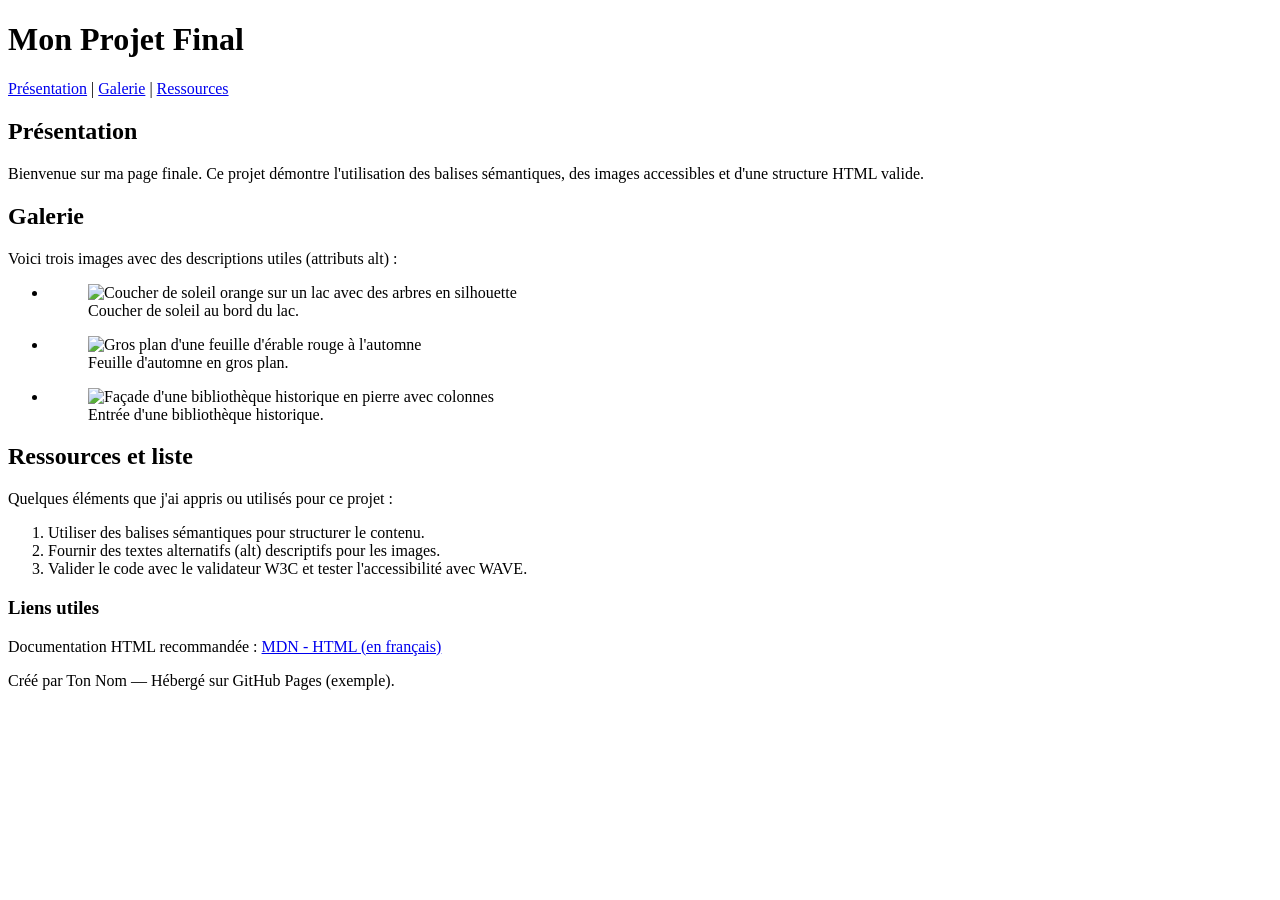
==== index.html @ 04b1a617 "Add files via upload Ajouter index.html" ====
<!doctype html>
<html lang="fr">
<head>
  <meta charset="utf-8">
  <meta name="viewport" content="width=device-width, initial-scale=1">
  <title>Mon Projet Final - Exemple</title>
</head>
<body>
  <header>
    <h1>Mon Projet Final</h1>
    <nav aria-label="Navigation principale">
      <a href="#presentation">Présentation</a> |
      <a href="#galerie">Galerie</a> |
      <a href="#ressources">Ressources</a>
    </nav>
  </header>

  <main id="main">
    <section id="presentation" aria-labelledby="pres-title">
      <h2 id="pres-title">Présentation</h2>
      <p>Bienvenue sur ma page finale. Ce projet démontre l'utilisation des balises sémantiques, des images accessibles et d'une structure HTML valide.</p>
    </section>

    <section id="galerie" aria-labelledby="gal-title">
      <h2 id="gal-title">Galerie</h2>

      <p>Voici trois images avec des descriptions utiles (attributs alt) :</p>

      <ul>
        <li>
          <figure>
            <img src="https://images.unsplash.com/photo-1501785888041-af3ef285b470?w=800&h=600&fit=crop" alt="Coucher de soleil orange sur un lac avec des arbres en silhouette" width="480" height="320">
            <figcaption>Coucher de soleil au bord du lac.</figcaption>
          </figure>
        </li>
        <li>
          <figure>
            <img src="https://images.unsplash.com/photo-1502082553048-f009c37129b9?w=800&h=600&fit=crop" alt="Gros plan d'une feuille d'érable rouge à l'automne" width="480" height="320">
            <figcaption>Feuille d'automne en gros plan.</figcaption>
          </figure>
        </li>
        <li>
          <figure>
            <img src="https://images.unsplash.com/photo-1496307042754-b4aa456c4a2d?w=800&h=600&fit=crop" alt="Façade d'une bibliothèque historique en pierre avec colonnes" width="480" height="320">
            <figcaption>Entrée d'une bibliothèque historique.</figcaption>
          </figure>
        </li>
      </ul>
    </section>

    <article id="ressources" aria-labelledby="res-title">
      <h2 id="res-title">Ressources et liste</h2>

      <p>Quelques éléments que j'ai appris ou utilisés pour ce projet :</p>

      <ol>
        <li>Utiliser des balises sémantiques pour structurer le contenu.</li>
        <li>Fournir des textes alternatifs (alt) descriptifs pour les images.</li>
        <li>Valider le code avec le validateur W3C et tester l'accessibilité avec WAVE.</li>
      </ol>

      <h3>Liens utiles</h3>
      <p>Documentation HTML recommandée : <a href="https://developer.mozilla.org/fr/docs/Web/HTML" target="_blank" rel="noopener noreferrer">MDN - HTML (en français)</a></p>
    </article>
  </main>

  <footer>
    <p>Créé par Ton Nom — Hébergé sur GitHub Pages (exemple).</p>
  </footer>
</body>
</html>
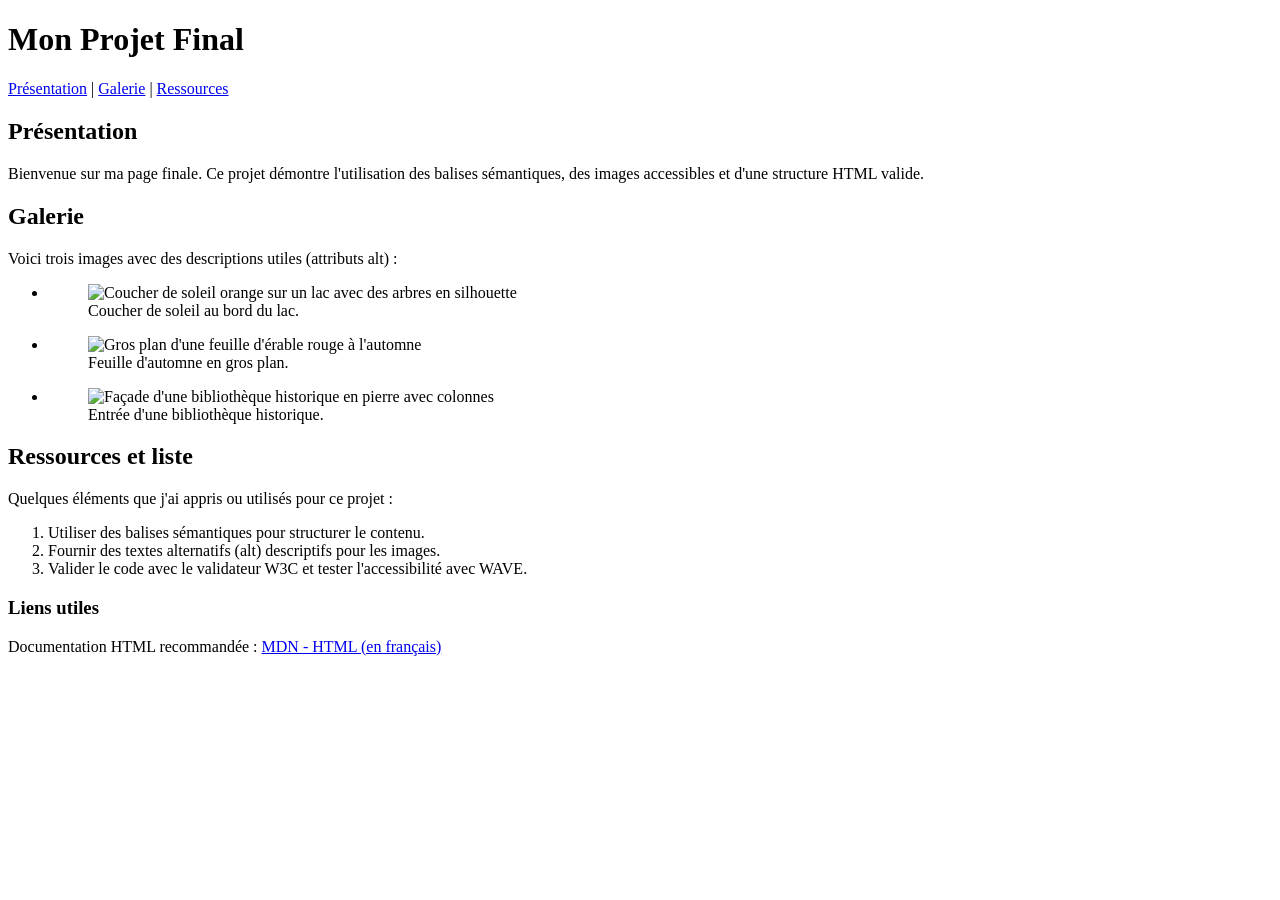
==== commit cbb24500: "Update index.html" ====
--- a/index.html
+++ b/index.html
@@ -64,8 +64,5 @@
     </article>
   </main>
 
-  <footer>
-    <p>Créé par Ton Nom — Hébergé sur GitHub Pages (exemple).</p>
-  </footer>
 </body>
-</html>+</html>
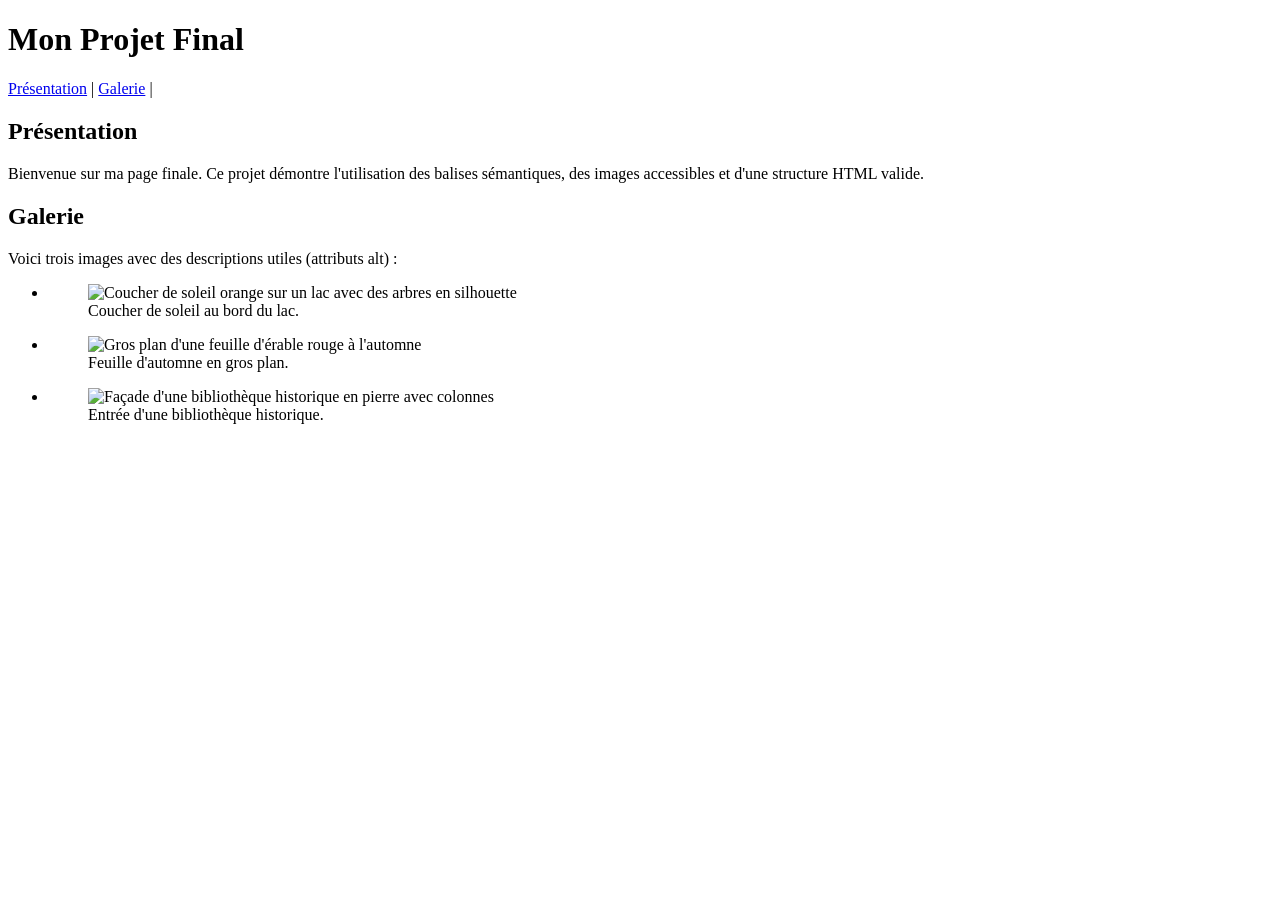
==== commit 944afec0: "Update index.html" ====
--- a/index.html
+++ b/index.html
@@ -11,7 +11,6 @@
     <nav aria-label="Navigation principale">
       <a href="#presentation">Présentation</a> |
       <a href="#galerie">Galerie</a> |
-      <a href="#ressources">Ressources</a>
     </nav>
   </header>
 
@@ -48,20 +47,6 @@
       </ul>
     </section>
 
-    <article id="ressources" aria-labelledby="res-title">
-      <h2 id="res-title">Ressources et liste</h2>
-
-      <p>Quelques éléments que j'ai appris ou utilisés pour ce projet :</p>
-
-      <ol>
-        <li>Utiliser des balises sémantiques pour structurer le contenu.</li>
-        <li>Fournir des textes alternatifs (alt) descriptifs pour les images.</li>
-        <li>Valider le code avec le validateur W3C et tester l'accessibilité avec WAVE.</li>
-      </ol>
-
-      <h3>Liens utiles</h3>
-      <p>Documentation HTML recommandée : <a href="https://developer.mozilla.org/fr/docs/Web/HTML" target="_blank" rel="noopener noreferrer">MDN - HTML (en français)</a></p>
-    </article>
   </main>
 
 </body>
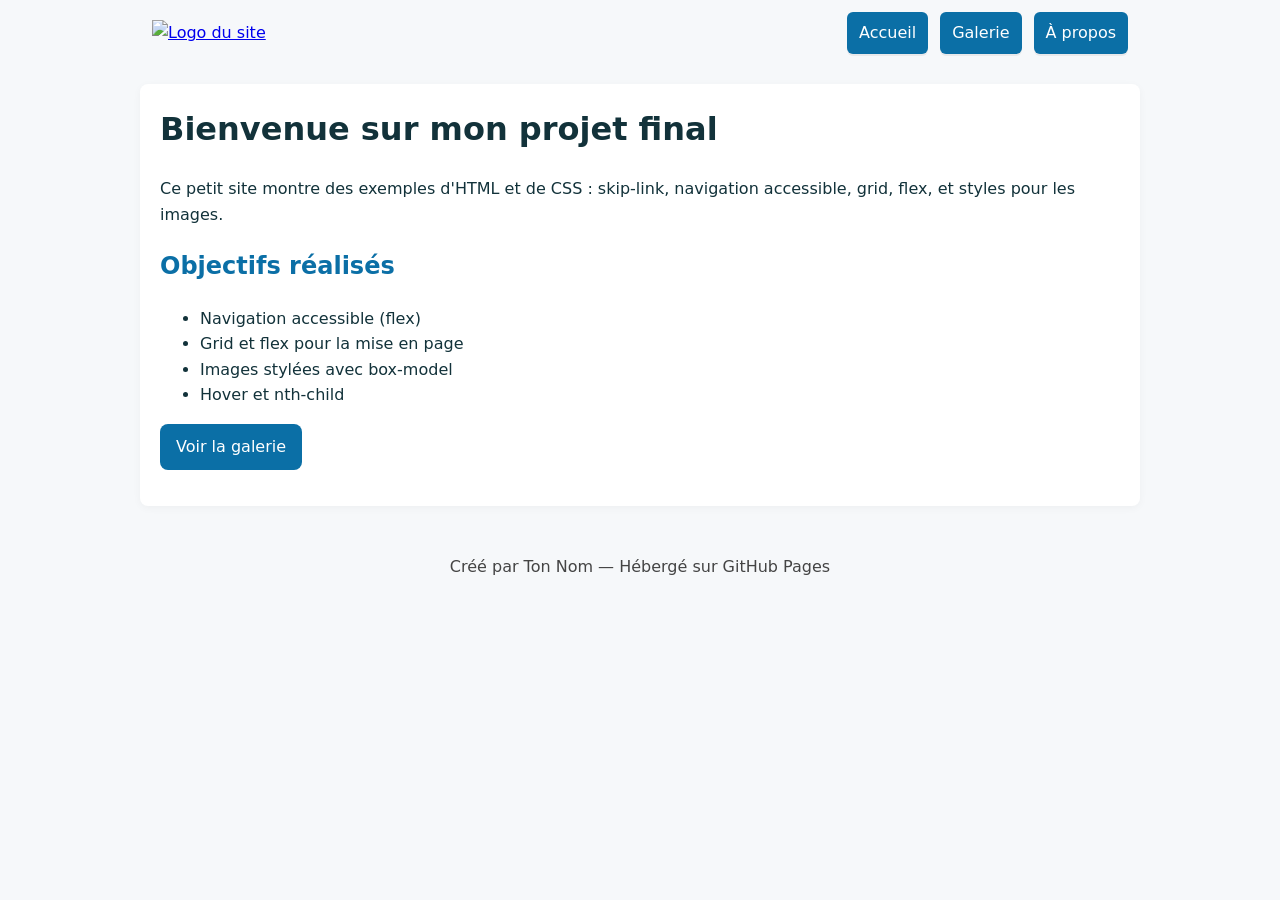
==== commit 87a22a00: "Add files via upload" ====
--- a/index.html
+++ b/index.html
@@ -3,51 +3,41 @@
 <head>
   <meta charset="utf-8">
   <meta name="viewport" content="width=device-width, initial-scale=1">
-  <title>Mon Projet Final - Exemple</title>
+  <title>Mon Projet Final — Accueil</title>
+  <link rel="stylesheet" href="style.css">
 </head>
 <body>
+  <a class="skip-link" href="#main">Aller au contenu principal</a>
+
   <header>
-    <h1>Mon Projet Final</h1>
-    <nav aria-label="Navigation principale">
-      <a href="#presentation">Présentation</a> |
-      <a href="#galerie">Galerie</a> |
-    </nav>
+    <div class="header-inner">
+      <a class="logo" href="index.html"><img src="https://via.placeholder.com/140x40?text=Logo" alt="Logo du site"></a>
+      <nav aria-label="Navigation principale" class="main-nav">
+        <a href="index.html">Accueil</a>
+        <a href="gallery.html">Galerie</a>
+        <a href="about.html">À propos</a>
+      </nav>
+    </div>
   </header>
 
   <main id="main">
-    <section id="presentation" aria-labelledby="pres-title">
-      <h2 id="pres-title">Présentation</h2>
-      <p>Bienvenue sur ma page finale. Ce projet démontre l'utilisation des balises sémantiques, des images accessibles et d'une structure HTML valide.</p>
+    <h1>Bienvenue sur mon projet final</h1>
+    <p>Ce petit site montre des exemples d'HTML et de CSS : skip-link, navigation accessible, grid, flex, et styles pour les images.</p>
+
+    <section class="intro">
+      <h2>Objectifs réalisés</h2>
+      <ul>
+        <li>Navigation accessible (flex)</li>
+        <li>Grid et flex pour la mise en page</li>
+        <li>Images stylées avec box-model</li>
+        <li>Hover et nth-child</li>
+      </ul>
+      <p><a class="cta" href="gallery.html">Voir la galerie</a></p>
     </section>
-
-    <section id="galerie" aria-labelledby="gal-title">
-      <h2 id="gal-title">Galerie</h2>
-
-      <p>Voici trois images avec des descriptions utiles (attributs alt) :</p>
-
-      <ul>
-        <li>
-          <figure>
-            <img src="https://images.unsplash.com/photo-1501785888041-af3ef285b470?w=800&h=600&fit=crop" alt="Coucher de soleil orange sur un lac avec des arbres en silhouette" width="480" height="320">
-            <figcaption>Coucher de soleil au bord du lac.</figcaption>
-          </figure>
-        </li>
-        <li>
-          <figure>
-            <img src="https://images.unsplash.com/photo-1502082553048-f009c37129b9?w=800&h=600&fit=crop" alt="Gros plan d'une feuille d'érable rouge à l'automne" width="480" height="320">
-            <figcaption>Feuille d'automne en gros plan.</figcaption>
-          </figure>
-        </li>
-        <li>
-          <figure>
-            <img src="https://images.unsplash.com/photo-1496307042754-b4aa456c4a2d?w=800&h=600&fit=crop" alt="Façade d'une bibliothèque historique en pierre avec colonnes" width="480" height="320">
-            <figcaption>Entrée d'une bibliothèque historique.</figcaption>
-          </figure>
-        </li>
-      </ul>
-    </section>
-
   </main>
 
+  <footer>
+    <p>Créé par Ton Nom — Hébergé sur GitHub Pages</p>
+  </footer>
 </body>
-</html>
+</html>
--- a/style.css
+++ b/style.css
@@ -0,0 +1,170 @@
+:root{
+  --bg: #f6f8fa;
+  --primary: #0b6fa6;
+  --dark: #12323a;
+  --muted: #444;
+  --white: #fff;
+}
+
+/* Skip link : caché sauf au focus */
+.skip-link {
+  position: absolute;
+  left: -9999px;
+  top: auto;
+  width: 1px;
+  height: 1px;
+  overflow: hidden;
+}
+.skip-link:focus {
+  left: 1rem;
+  top: 1rem;
+  width: auto;
+  height: auto;
+  padding: 8px 12px;
+  background: var(--primary);
+  color: var(--white);
+  border-radius: 4px;
+  z-index: 999;
+  display: inline-block;
+}
+
+/* Global */
+* { box-sizing: border-box; }
+body {
+  margin: 0;
+  font-family: system-ui, -apple-system, "Segoe UI", Roboto, "Helvetica Neue", Arial;
+  background: var(--bg);
+  color: var(--dark);
+  line-height: 1.6;
+}
+
+/* Header & Navigation (flex) */
+.header-inner {
+  max-width: 1000px;
+  margin: 0 auto;
+  display: flex;
+  align-items: center;
+  gap: 16px;
+  padding: 12px;
+}
+.logo img { max-height: 48px; height: auto; display:block; }
+
+/* nav as flex (accessible) */
+.main-nav {
+  margin-left: auto;
+  display: flex;
+  gap: 12px;
+  align-items: center;
+}
+.main-nav a {
+  display: inline-block;
+  padding: 8px 12px;
+  color: var(--white);
+  background: var(--primary);
+  border-radius: 6px;
+  text-decoration: none;
+  transition: transform 180ms ease, box-shadow 180ms ease;
+  box-shadow: 0 2px 0 rgba(0,0,0,0.06);
+}
+.main-nav a:hover,
+.main-nav a:focus {
+  transform: translateY(-3px);
+  box-shadow: 0 6px 12px rgba(11,111,166,0.18);
+  outline: 3px solid rgba(11,111,166,0.25);
+}
+
+/* Main content */
+main {
+  max-width: 1000px;
+  margin: 18px auto;
+  padding: 20px;
+  background: var(--white);
+  border-radius: 8px;
+  box-shadow: 0 2px 8px rgba(0,0,0,0.04);
+}
+
+/* Grid for gallery: two columns ~40% each (requirement) */
+.grid {
+  list-style: none;
+  margin: 0;
+  padding: 0;
+  display: grid;
+  grid-template-columns: 40% 40%;
+  column-gap: 4%;
+  row-gap: 18px;
+  justify-content: center;
+}
+
+/* images in grid only: width 100% */
+.grid img {
+  width: 100%;
+  height: auto;
+  display: block;
+  border: 6px solid #fff;
+  padding: 6px;
+  border-radius: 8px;
+  box-shadow: 0 6px 18px rgba(0,0,0,0.08);
+  transition: transform 220ms ease, box-shadow 220ms ease;
+}
+/* nth-child example: every even figure gets different radius */
+.grid li:nth-child(even) img { border-radius: 20px; }
+
+/* Hover effect on grid images */
+.grid img:hover,
+.grid img:focus {
+  transform: scale(1.03);
+  box-shadow: 0 10px 24px rgba(0,0,0,0.16);
+  outline: 3px solid rgba(11,111,166,0.12);
+}
+
+/* Flex area (about page) */
+.flex {
+  display: flex;
+  gap: 12px;
+  flex-wrap: wrap;
+  justify-content: space-between;
+  align-items: flex-start;
+}
+.flex img {
+  width: 32%;
+  min-width: 180px;
+  border: 5px solid #fff;
+  padding: 6px;
+  border-radius: 10px;
+  box-shadow: 0 8px 20px rgba(0,0,0,0.06);
+}
+
+/* Box model baseline for all images */
+img {
+  max-width: 100%;
+  height: auto;
+  display: block;
+}
+
+/* Buttons / CTA */
+.cta {
+  display: inline-block;
+  padding: 10px 16px;
+  background: var(--primary);
+  color: var(--white);
+  border-radius: 8px;
+  text-decoration: none;
+  transition: background 160ms ease, transform 160ms ease;
+}
+.cta:hover { transform: translateY(-3px); background: #0a5e8f; }
+
+/* Headings & text */
+h1 { margin-top: 0; }
+h2 { color: var(--primary); }
+
+/* Footer */
+footer { text-align: center; padding: 14px; color: var(--muted); }
+
+/* Responsive adjustments */
+@media (max-width: 760px) {
+  .grid { grid-template-columns: 1fr; column-gap: 0; }
+  .flex img { width: 100%; }
+  .header-inner { flex-direction: column; align-items: flex-start; gap: 8px; }
+  .main-nav { width: 100%; justify-content: space-between; }
+  .main-nav a { padding: 10px; }
+}
